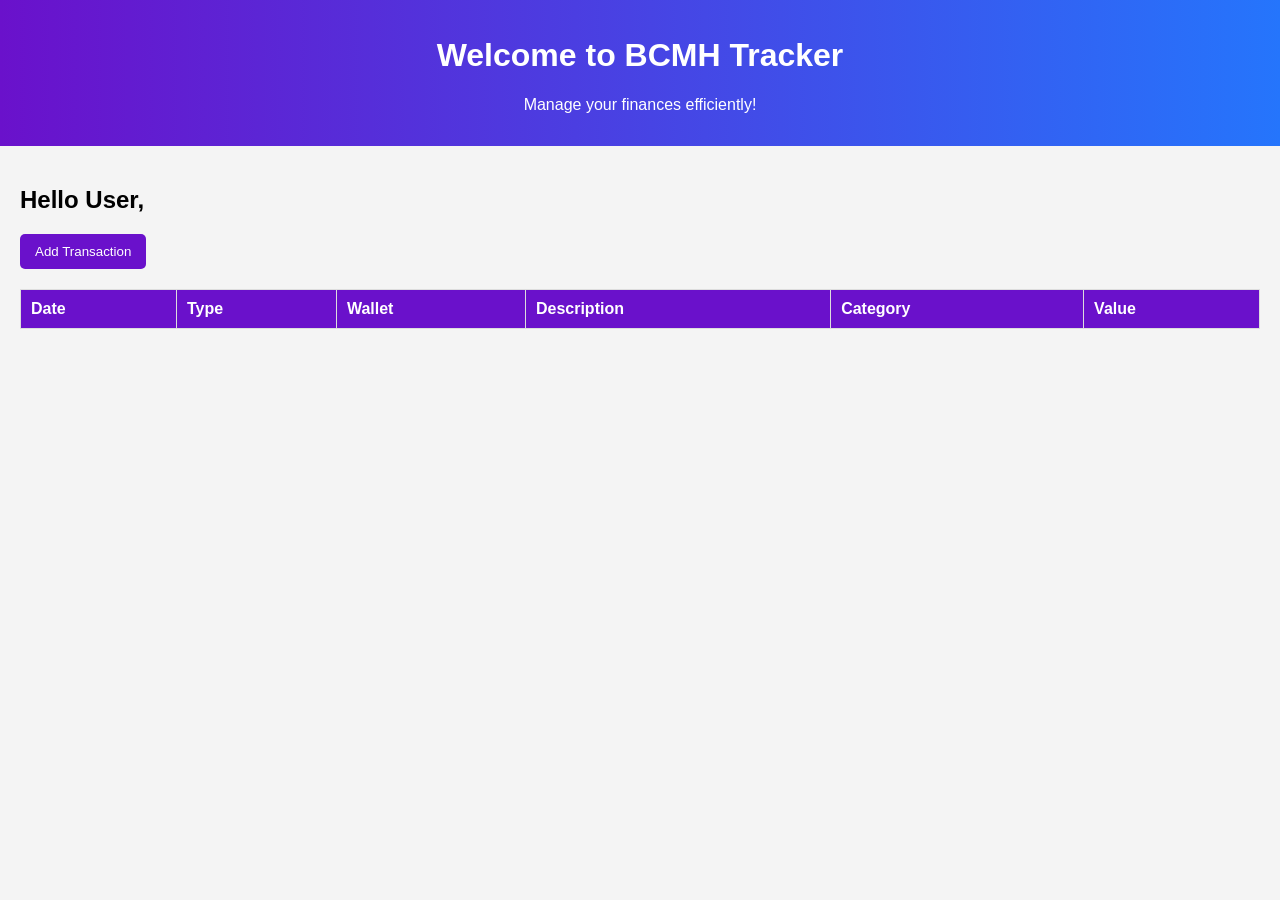
==== src/frontend/index.html @ e34e52e3 "Adding files Adding files from the other repository" ====
<!doctype html>
<html lang="en">
  <head>
    <meta charset="UTF-8" />
    <title>Budget Tracker</title>
    <!-- Links the stylesheet for page styling -->
    <link rel="stylesheet" href="../frontend/style.css" type="text/css">
  </head>
  <body>
    <!-- Header Section -->
    <header>
        <!-- Displays the title and a brief description -->
        <h1>Welcome to BCMH Tracker</h1>
        <p>Manage your finances efficiently!</p>
    </header>

    <!-- Main Content Section -->
    <div class="container">
        <!-- Greets the user and provides options -->
        <h2>Hello User,</h2>

        <!-- Button to trigger the modal for adding transactions -->
        <button class="button" id="addTransactionBtn">Add Transaction</button>

        <!-- Table for displaying transactions -->
        <table>
            <thead>
                <tr>
                    <!-- Table headers for transaction attributes -->
                    <th>Date</th>
                    <th>Type</th>
                    <th>Wallet</th>
                    <th>Description</th>
                    <th>Category</th>
                    <th>Value</th>
                </tr>
            </thead>
            <tbody id="transactionTableBody">
                <!-- Placeholder for dynamically added transactions -->
            </tbody>
        </table>
    </div>

    <!-- Modal for Adding a New Transaction -->
    <div class="modal" id="addTransactionModal">
        <div class="modal-content">
            <!-- Close button for the modal -->
            <span class="close-btn" onclick="closeModal('addTransactionModal')">&times;</span>
            <!-- Modal title -->
            <div class="modal-header">Add Transaction</div>
            <!-- Form to submit transaction details -->
            <form action="/addTransaction" method="POST">
                <!-- Input fields for transaction details -->
                <label for="date">Date:</label><br>
                <input type="date" id="date" name="date" required><br><br>

                <!-- Dropdown for selecting transaction type -->
                <label>Type:</label><br>
                <select id="type" name="type" required>
                    <option value="Income">Income</option>
                    <option value="Expense">Expense</option>
                </select><br><br>

                <!-- Dropdown for selecting the wallet -->
                <label>Wallet:</label><br>
                <select id="walletDropdown" name="walletDropdown" required>
                  <option value="Other">Other</option>
                  <option value="Bank">Bank</option>
                  <option value="Cash">Cash</option>
                </select><br><br>

                <!-- Input for adding a transaction description -->
                <label>Description:</label><br>
                <input type="text" id="description" name="description" placeholder="Description" required><br><br>

                <!-- Input for transaction category -->
                <label>Category:</label><br>
                <input type="text" id="category" name="category" placeholder="Category" required><br><br>

                <!-- Input for transaction value -->
                <label>Value:</label><br>
                <input type="number" id="value" name="value" placeholder="Value" step="any" required><br><br>

                <!-- Button to save the transaction -->
                <button type="submit" class="button">Save</button>
            </form>
        </div>
    </div>

    <!-- Links the external JavaScript file for interactivity -->
    <script src="../frontend/script.js"></script>
  </body>
</html>
---- src/frontend/style.css ----
/* General styles */
 body {
    font-family: Arial, sans-serif;
    margin: 0;
    padding: 0;
    background-color: #f4f4f4;
}

/* Header */
header {
    background: linear-gradient(to right, #6a11cb, #2575fc);
    color: white;
    padding: 1rem;
    text-align: center;
}

/* Main Content */
.container {
    padding: 20px;
}

.button {
    background-color: #6a11cb;
    color: white;
    padding: 10px 15px;
    border: none;
    border-radius: 5px;
    cursor: pointer;
    margin-right: 10px;
}

.button:hover {
    background-color: #2575fc;
}

/* Modals */
.modal {
    display: none; /* Hidden by default */
    position: fixed;
    top: 0;
    left: 0;
    width: 100%;
    height: 100%;
    background: rgba(0, 0, 0, 0.5);
    z-index: 1000;
}

.modal-content {
    background: white;
    width: 300px;
    padding: 20px;
    margin: 10% auto;
    border-radius: 8px;
    box-shadow: 0px 0px 10px #000;
    position: relative;
}

.modal-header {
    font-size: 18px;
    margin-bottom: 10px;
}

.close-btn {
    position: absolute;
    top: 10px;
    right: 10px;
    cursor: pointer;
    color: red;
    font-weight: bold;
}

/* Table */
table {
    width: 100%;
    border-collapse: collapse;
    margin-top: 20px;
    background: white;
    border-radius: 5px;
}

th, td {
    border: 1px solid #ddd;
    padding: 10px;
    text-align: left;
}

th {
    background-color: #6a11cb;
    color: white;
}
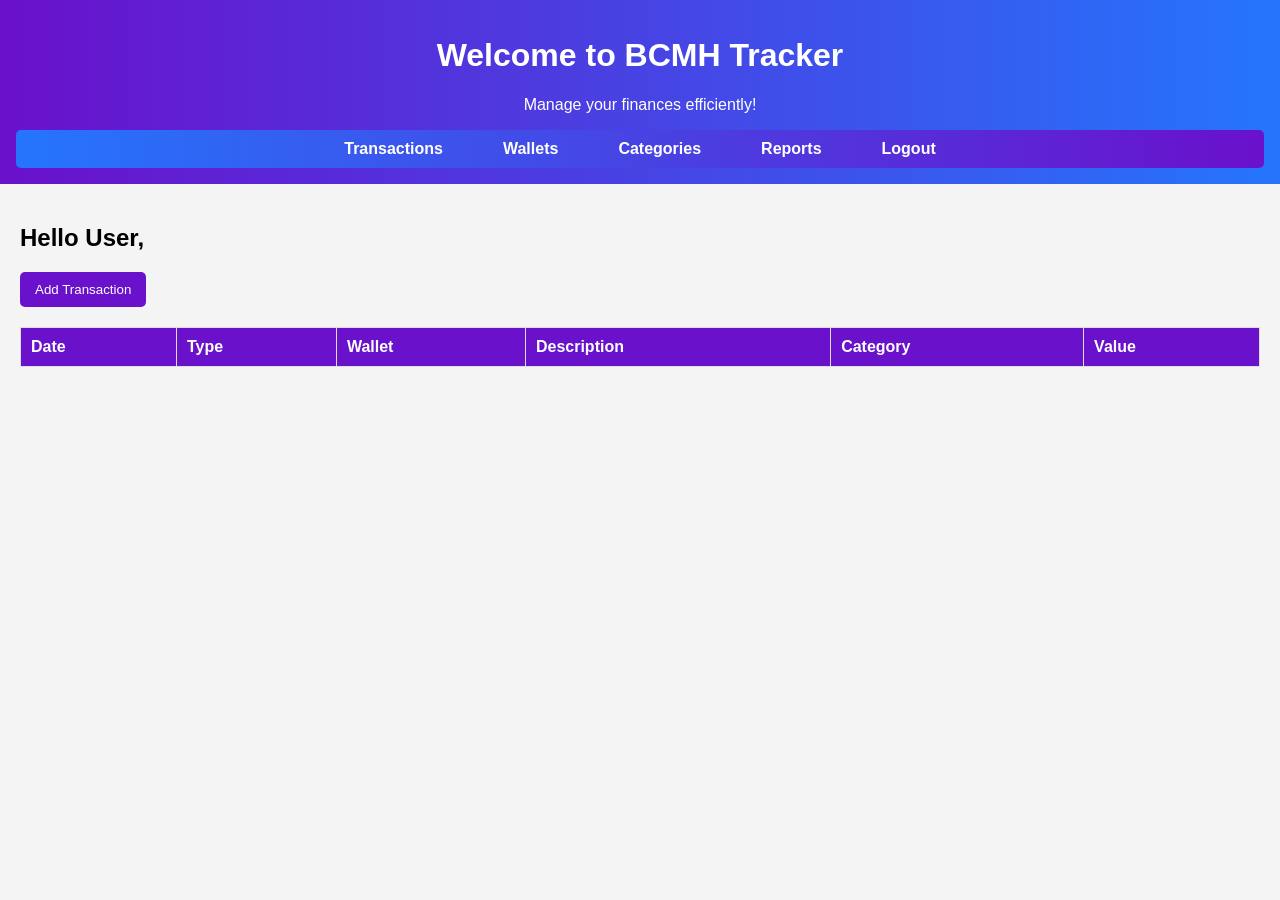
==== commit 11962bde: "adding navbar and fixing the port" ====
--- a/src/frontend/index.html
+++ b/src/frontend/index.html
@@ -12,6 +12,16 @@
         <!-- Displays the title and a brief description -->
         <h1>Welcome to BCMH Tracker</h1>
         <p>Manage your finances efficiently!</p>
+        <nav>
+            <ul id="navbar">
+                <li><a href=".html">Transactions</a></li>
+                <li><a href=".html">Wallets</a></li>
+                <li><a href=".html">Categories</a></li>
+                <li><a href=".html">Reports</a></li>
+                <li><a href="html">Logout</a></li>
+            </ul>
+        </nav>
+        
     </header>
 
     <!-- Main Content Section -->
--- a/src/frontend/style.css
+++ b/src/frontend/style.css
@@ -12,6 +12,48 @@
     color: white;
     padding: 1rem;
     text-align: center;
+}
+
+/* Navbar Styles */
+#navbar {
+    display: flex;
+    justify-content: center;
+    background: linear-gradient(to right, #2575fc, #6a11cb);
+    list-style: none;
+    margin: 0;
+    padding: 10px 0;
+    border-radius: 5px;
+}
+
+#navbar li {
+    margin: 0 15px;
+}
+
+#navbar a {
+    text-decoration: none;
+    color: white;
+    font-weight: bold;
+    padding: 10px 15px;
+    border-radius: 4px;
+    transition: background-color 0.3s ease, color 0.3s ease;
+}
+
+#navbar a:hover {
+    background-color: white;
+    color: #6a11cb;
+    box-shadow: 0 4px 8px rgba(0, 0, 0, 0.2);
+}
+
+/* Responsive Design for Navbar */
+@media (max-width: 768px) {
+    #navbar {
+        flex-direction: column;
+        align-items: center;
+    }
+
+    #navbar li {
+        margin: 10px 0;
+    }
 }
 
 /* Main Content */
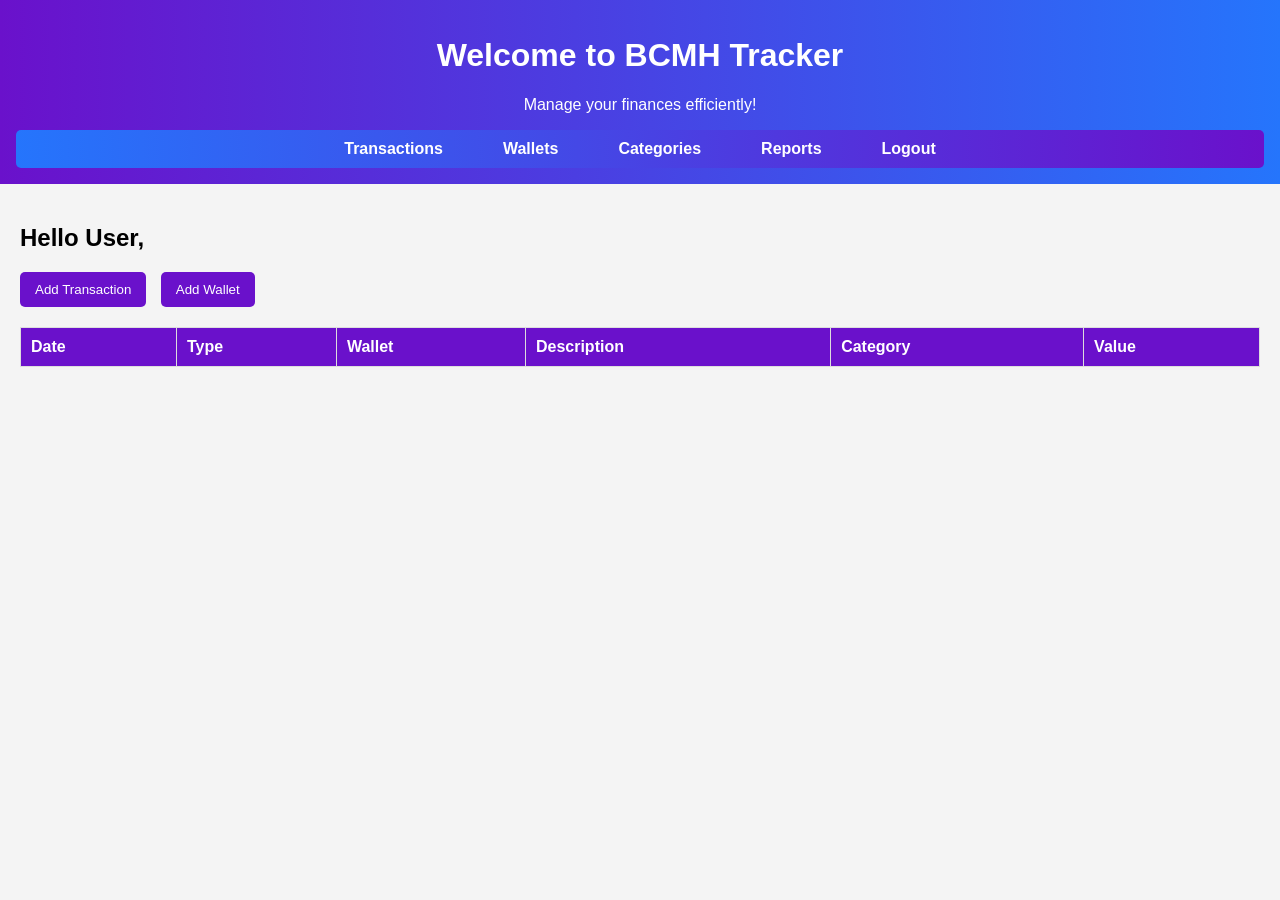
==== commit a3206512: "Adding the Wallet Button Adding the Wallet modal and aalso adding the wallet table in mysql" ====
--- a/src/frontend/index.html
+++ b/src/frontend/index.html
@@ -31,6 +31,9 @@
 
         <!-- Button to trigger the modal for adding transactions -->
         <button class="button" id="addTransactionBtn">Add Transaction</button>
+
+        <!-- Button to trigger the modal for adding wallets -->
+        <button class="button" id="addWalletBtn">Add Wallet</button>
 
         <!-- Table for displaying transactions -->
         <table>
@@ -97,6 +100,21 @@
         </div>
     </div>
 
+    <!-- Modal for Adding a New Wallet -->
+<div class="modal" id="addWalletModal">
+    <div class="modal-content">
+      <span class="close-btn" onclick="closeModal('addWalletModal')">&times;</span>
+      <div class="modal-header">Add Wallet</div>
+      <form action="/addWallet" method="POST">
+        <label for="walletName">Wallet Name:</label><br>
+        <input type="text" id="walletName" name="walletName" placeholder="Enter wallet name" required><br><br>
+        <label for="initialBalance">Initial Balance:</label><br>
+        <input type="number" id="initialBalance" name="initialBalance" placeholder="Enter initial balance" step="any" required><br><br>
+        <button type="submit" class="button">Save</button>
+      </form>
+    </div>
+  </div>
+  
     <!-- Links the external JavaScript file for interactivity -->
     <script src="../frontend/script.js"></script>
   </body>
--- a/src/frontend/style.css
+++ b/src/frontend/style.css
@@ -111,6 +111,30 @@
     font-weight: bold;
 }
 
+/* Wallet Modal */
+.modal-header {
+    font-size: 18px;
+    margin-bottom: 10px;
+  }
+  
+  .modal-content input {
+    width: 100%;
+    padding: 10px;
+    margin-bottom: 10px;
+    border-radius: 5px;
+    border: 1px solid #ddd;
+  }
+  
+  .modal-content button {
+    width: 100%;
+    padding: 10px;
+    border: none;
+    background: #6a11cb;
+    color: white;
+    border-radius: 5px;
+    cursor: pointer;
+  }
+
 /* Table */
 table {
     width: 100%;
